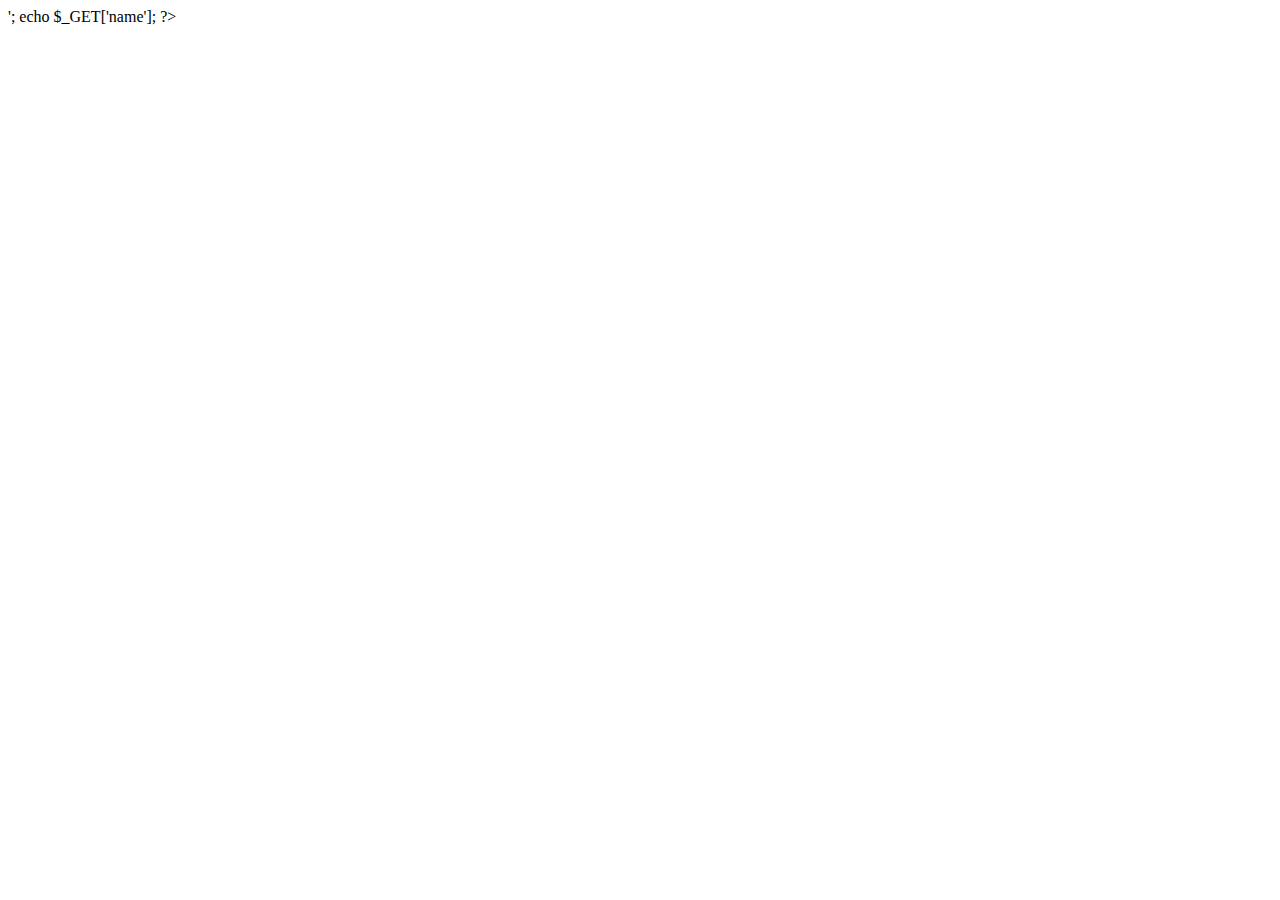
==== quiz.html @ 8efba240 "inital test" ====
<!DOCTYPE html>	
<html>
<head>
<title>Quiz page</title>
<meta charset="UTF-8">
<script type="text/javascript" src="jquery-3.3.1.min.js"></script>
</head>

<body>
<?php
echo $_GET['response'].'<br>';
echo $_GET['name'];
?>
</body>

</html>
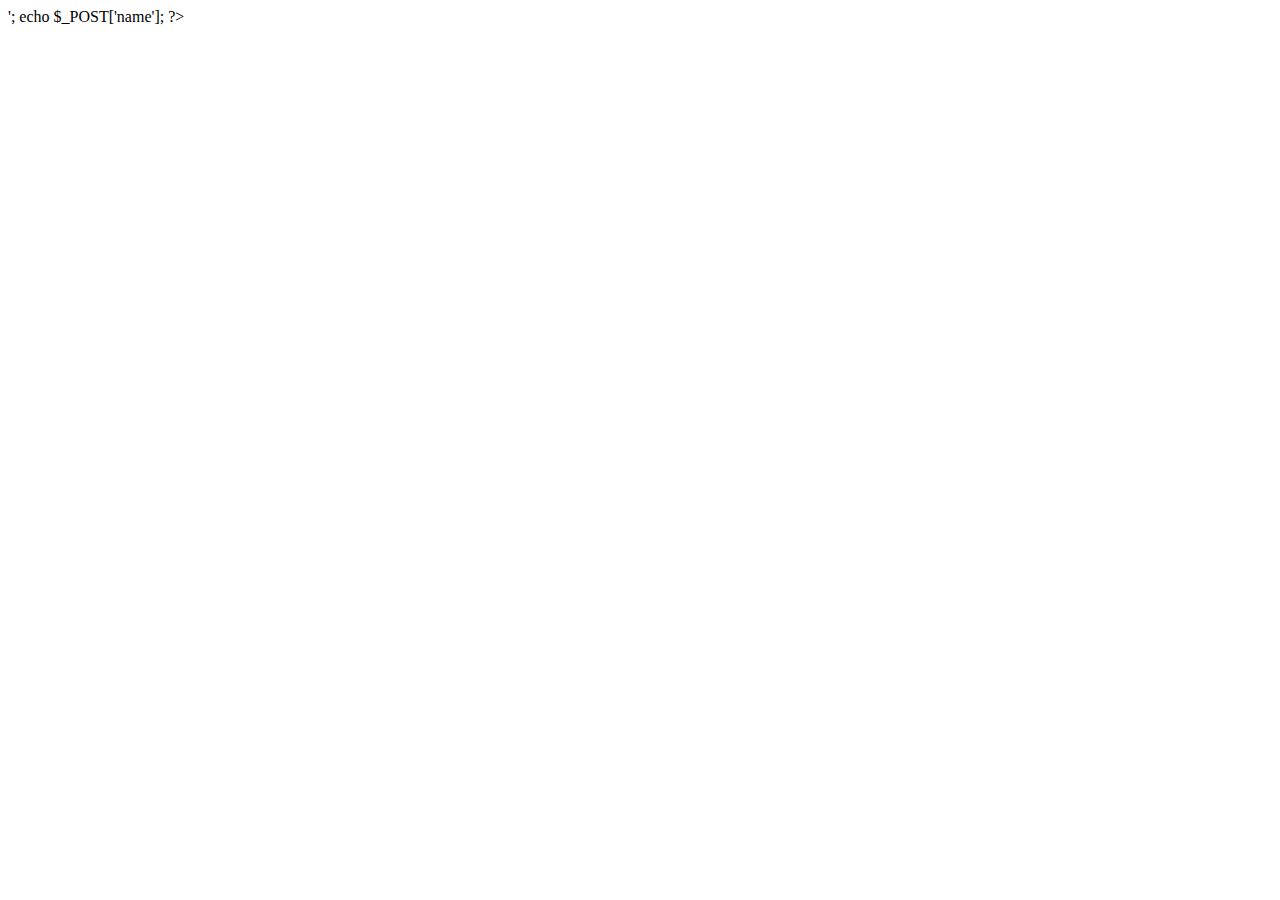
==== commit ca270480: "inital test" ====
--- a/quiz.html
+++ b/quiz.html
@@ -8,8 +8,8 @@
 
 <body>
 <?php
-echo $_GET['response'].'<br>';
-echo $_GET['name'];
+echo $_POST['response'].'<br>';
+echo $_POST['name'];
 ?>
 </body>
 
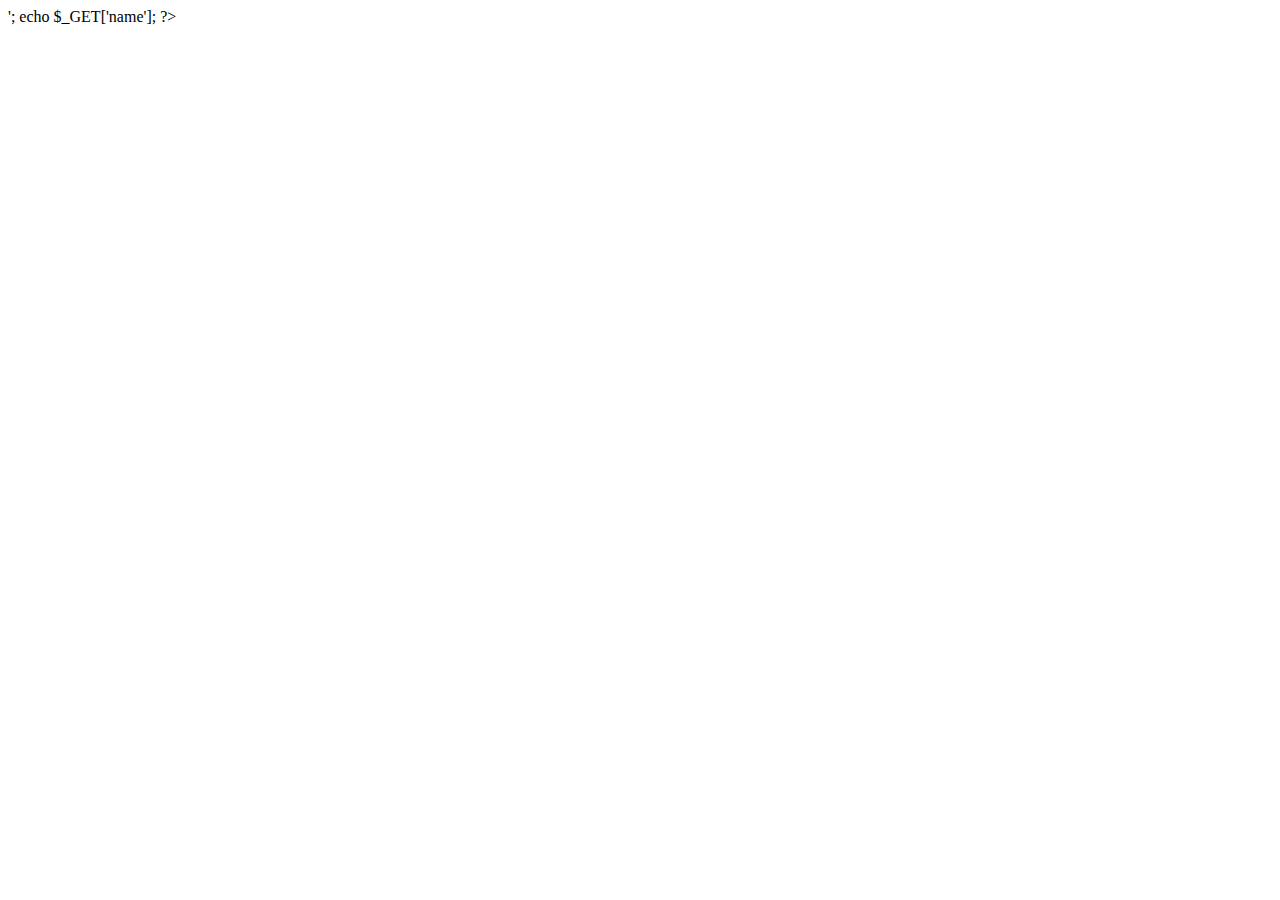
==== commit fca5d338: "add" ====
--- a/quiz.html
+++ b/quiz.html
@@ -8,8 +8,8 @@
 
 <body>
 <?php
-echo $_POST['response'].'<br>';
-echo $_POST['name'];
+echo $_GET['response'].'<br>';
+echo $_GET['name'];
 ?>
 </body>
 
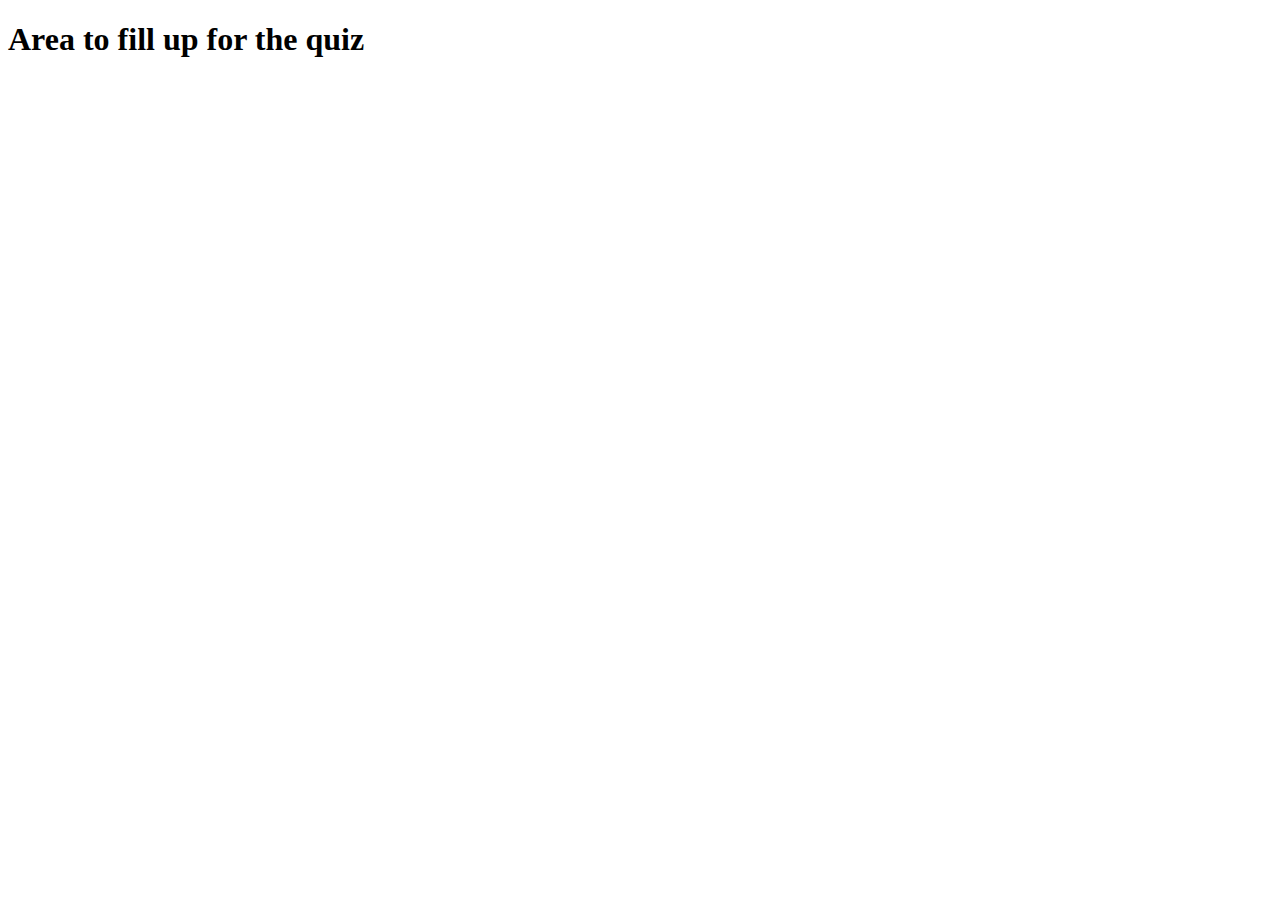
==== commit ec13c1f1: "add" ====
--- a/quiz.html
+++ b/quiz.html
@@ -7,10 +7,7 @@
 </head>
 
 <body>
-<?php
-echo $_GET['response'].'<br>';
-echo $_GET['name'];
-?>
+<h1>Area to fill up for the quiz</h1>
 </body>
 
 </html>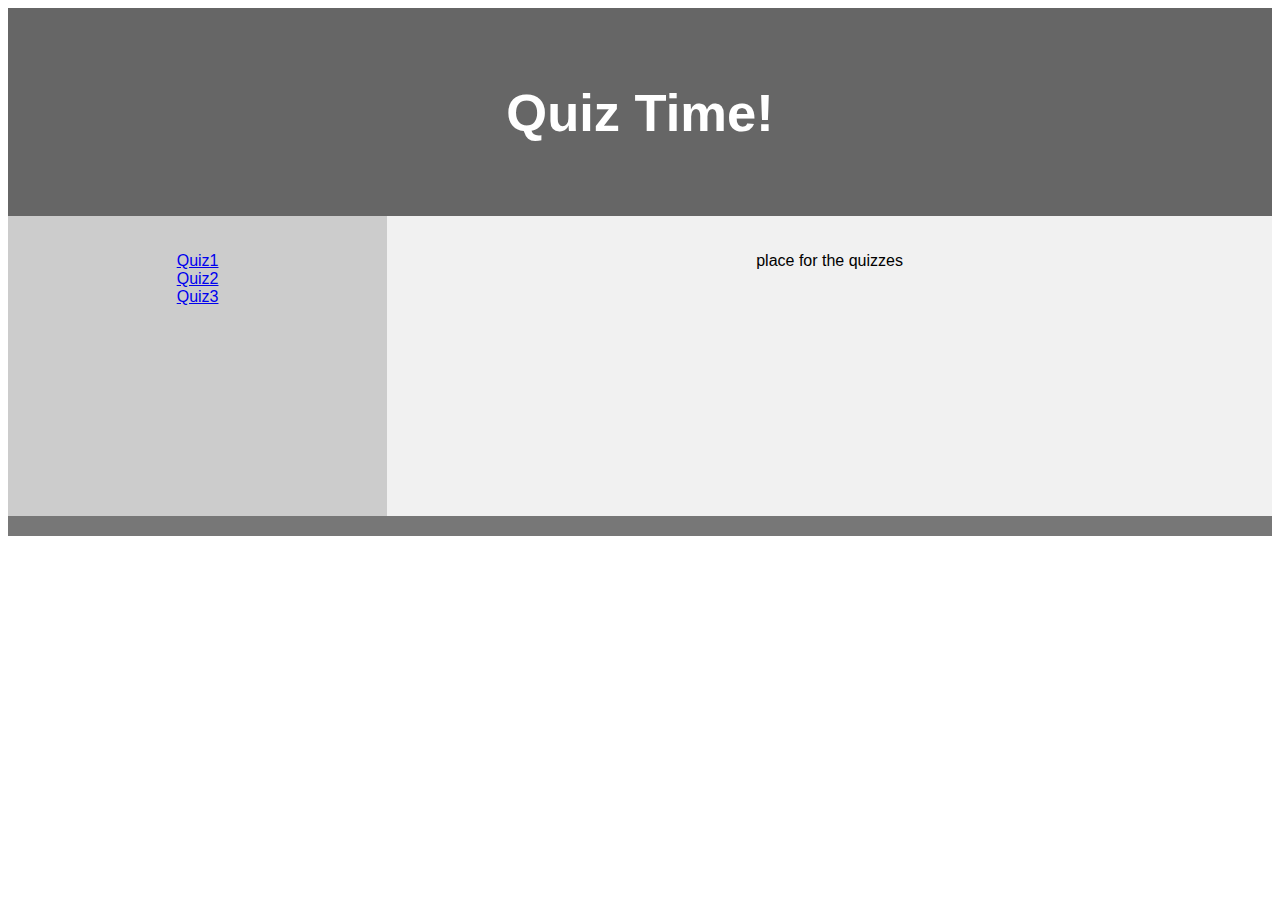
==== commit 88a93b19: "add" ====
--- a/quiz.html
+++ b/quiz.html
@@ -1,13 +1,39 @@
-<!DOCTYPE html>	
+<!DOCTYPE html>
 <html>
 <head>
-<title>Quiz page</title>
+<title>Ramen Quiz Page</title>
 <meta charset="UTF-8">
+<meta name="viewport" content="width=device-width, initial-scale=1">
 <script type="text/javascript" src="jquery-3.3.1.min.js"></script>
+<link rel="stylesheet" href="styles.css">
 </head>
+<body>
 
-<body>
-<h1>Area to fill up for the quiz</h1>
+<center>
+
+<header>
+  <h2>Quiz Time!</h2>
+</header>
+
+<section>
+  <nav>
+  	<ul>
+      <li><a href="#">Quiz1</a></li>
+      <li><a href="#">Quiz2</a></li>
+      <li><a href="#">Quiz3</a></li>
+    </ul>
+  </nav>
+  
+  <article>
+  	<p>place for the quizzes</p>
+  </article>
+</section>
+
+<footer>
+<fb:login-button autologoutlink="true" scope="public_profile,email" onlogin="checkLoginState();">
+</fb:login-button>
+</footer>
+
+</center>
 </body>
-
 </html>--- a/styles.css
+++ b/styles.css
@@ -0,0 +1,62 @@
+* {
+  box-sizing: border-box;
+}
+
+body {
+  font-family: Arial, Helvetica, sans-serif;
+}
+
+/* Style the header */
+header {
+  background-color: #666;
+  padding: 30px;
+  text-align: center;
+  font-size: 35px;
+  color: white;
+}
+
+/* Create two columns/boxes that floats next to each other */
+nav {
+  float: left;
+  width: 30%;
+  height: 300px; /* only for demonstration, should be removed */
+  background: #ccc;
+  padding: 20px;
+}
+
+/* Style the list inside the menu */
+nav ul {
+  list-style-type: none;
+  padding: 0;
+}
+
+article {
+  float: left;
+  padding: 20px;
+  width: 70%;
+  background-color: #f1f1f1;
+  height: 300px; /* only for demonstration, should be removed */
+}
+
+/* Clear floats after the columns */
+section:after {
+  content: "";
+  display: table;
+  clear: both;
+}
+
+/* Style the footer */
+footer {
+  background-color: #777;
+  padding: 10px;
+  text-align: center;
+  color: white;
+}
+
+/* Responsive layout - makes the two columns/boxes stack on top of each other instead of next to each other, on small screens */
+@media (max-width: 600px) {
+  nav, article {
+    width: 100%;
+    height: auto;
+  }
+}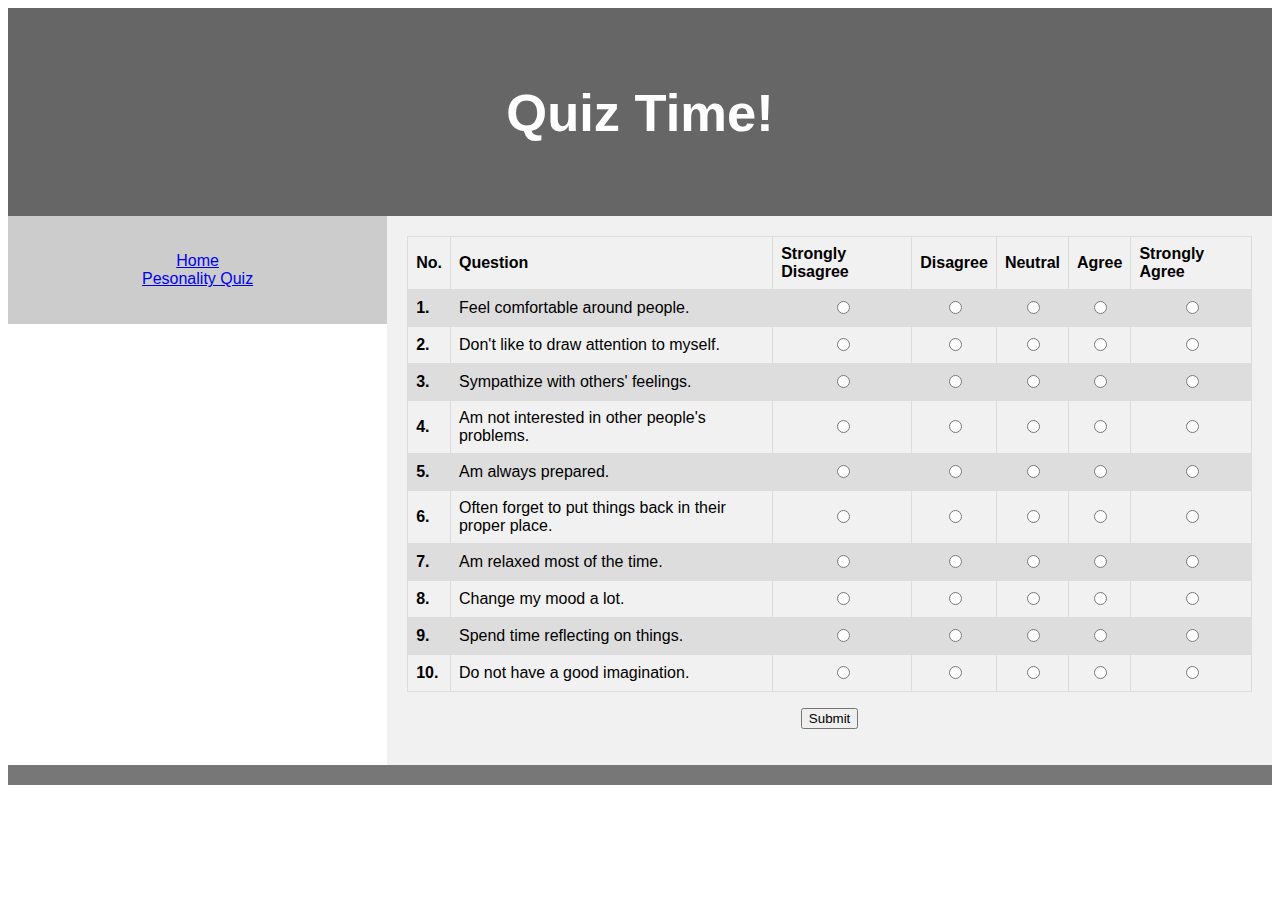
==== commit 44fb28a2: "testnn" ====
--- a/quiz.html
+++ b/quiz.html
@@ -18,16 +18,137 @@
 <section>
   <nav>
   	<ul>
-      <li><a href="#">Quiz1</a></li>
-      <li><a href="#">Quiz2</a></li>
-      <li><a href="#">Quiz3</a></li>
+      <li><a href="index.html">Home</a></li>
+      <li><a href="quiz.html">Pesonality Quiz</a></li>
     </ul>
   </nav>
   
   <article>
-  	<p>place for the quizzes</p>
+  	<form id="myForm">
+  	<table style="width:100%">
+  <tr>
+    <th>No.</th>
+    <th>Question</th>
+    <th>Strongly Disagree</th>
+    <th>Disagree</th>
+    <th>Neutral</th>
+    <th>Agree</th>
+    <th>Strongly Agree</th>
+  </tr>
+  <tr>
+    <th>1.</th>
+    <td>Feel comfortable around people.</td>
+    <td style="text-align:center"><input type="radio" name="one" value=1 /></td>
+    <td style="text-align:center"><input type="radio" name="one" value=2 /></td>
+    <td style="text-align:center"><input type="radio" name="one" value=3 /></td>
+    <td style="text-align:center"><input type="radio" name="one" value=4 /></td>
+    <td style="text-align:center"><input type="radio" name="one" value=5 /></td>
+  </tr>
+  <tr>
+  	<th>2.</th>
+    <td>Don't like to draw attention to myself.</td>
+    <td style="text-align:center"><input type="radio" name="two" value=5 /></td>
+    <td style="text-align:center"><input type="radio" name="two" value=4 /></td>
+    <td style="text-align:center"><input type="radio" name="two" value=3 /></td>
+    <td style="text-align:center"><input type="radio" name="two" value=2 /></td>
+    <td style="text-align:center"><input type="radio" name="two" value=1 /></td>
+  </tr>
+  <tr>
+    <th>3.</th>
+    <td>Sympathize with others' feelings.</td>
+    <td style="text-align:center"><input type="radio" name="three" value=1 /></td>
+    <td style="text-align:center"><input type="radio" name="three" value=2 /></td>
+    <td style="text-align:center"><input type="radio" name="three" value=3 /></td>
+    <td style="text-align:center"><input type="radio" name="three" value=4 /></td>
+    <td style="text-align:center"><input type="radio" name="three" value=5 /></td>
+  </tr>
+  <tr>
+    <th>4.</th>
+    <td>Am not interested in other people's problems.</td>
+    <td style="text-align:center"><input type="radio" name="four" value=5 /></td>
+    <td style="text-align:center"><input type="radio" name="four" value=4 /></td>
+    <td style="text-align:center"><input type="radio" name="four" value=3 /></td>
+    <td style="text-align:center"><input type="radio" name="four" value=2 /></td>
+    <td style="text-align:center"><input type="radio" name="four" value=1 /></td>
+  </tr>
+  <tr>
+    <th>5.</th>
+    <td>Am always prepared.</td>
+    <td style="text-align:center"><input type="radio" name="five" value=1 /></td>
+    <td style="text-align:center"><input type="radio" name="five" value=2 /></td>
+    <td style="text-align:center"><input type="radio" name="five" value=3 /></td>
+    <td style="text-align:center"><input type="radio" name="five" value=4 /></td>
+    <td style="text-align:center"><input type="radio" name="five" value=5 /></td>
+  </tr>
+  <tr>
+    <th>6.</th>
+    <td>Often forget to put things back in their proper place.</td>
+    <td style="text-align:center"><input type="radio" name="six" value=5 /></td>
+    <td style="text-align:center"><input type="radio" name="six" value=4 /></td>
+    <td style="text-align:center"><input type="radio" name="six" value=3 /></td>
+    <td style="text-align:center"><input type="radio" name="six" value=2 /></td>
+    <td style="text-align:center"><input type="radio" name="six" value=1 /></td>
+  </tr>
+  <tr>
+    <th>7.</th>
+    <td>Am relaxed most of the time.</td>
+    <td style="text-align:center"><input type="radio" name="seven" value=1 /></td>
+    <td style="text-align:center"><input type="radio" name="seven" value=2 /></td>
+    <td style="text-align:center"><input type="radio" name="seven" value=3 /></td>
+    <td style="text-align:center"><input type="radio" name="seven" value=4 /></td>
+    <td style="text-align:center"><input type="radio" name="seven" value=5 /></td>
+  </tr>
+  <tr>
+    <th>8.</th>
+    <td>Change my mood a lot.</td>
+    <td style="text-align:center"><input type="radio" name="eight" value=5 /></td>
+    <td style="text-align:center"><input type="radio" name="eight" value=4 /></td>
+    <td style="text-align:center"><input type="radio" name="eight" value=3 /></td>
+    <td style="text-align:center"><input type="radio" name="eight" value=2 /></td>
+    <td style="text-align:center"><input type="radio" name="eight" value=1 /></td>
+  </tr>
+  <tr>
+    <th>9.</th>
+    <td>Spend time reflecting on things.</td>
+    <td style="text-align:center"><input type="radio" name="nine" value=1 /></td>
+    <td style="text-align:center"><input type="radio" name="nine" value=2 /></td>
+    <td style="text-align:center"><input type="radio" name="nine" value=3 /></td>
+    <td style="text-align:center"><input type="radio" name="nine" value=4 /></td>
+    <td style="text-align:center"><input type="radio" name="nine" value=5 /></td>
+  </tr>
+  <tr>
+    <th>10.</th>
+    <td>Do not have a good imagination.</td>
+    <td style="text-align:center"><input type="radio" name="ten" value=5 /></td>
+    <td style="text-align:center"><input type="radio" name="ten" value=4 /></td>
+    <td style="text-align:center"><input type="radio" name="ten" value=3 /></td>
+    <td style="text-align:center"><input type="radio" name="ten" value=2 /></td>
+    <td style="text-align:center"><input type="radio" name="ten" value=1 /></td>
+  </tr>
+</table>
+	<p><input type="submit" value="Submit" style="text-align:center"></p>
+	<div id="stats"></div>
+	</form>
   </article>
 </section>
+
+<script type='text/javascript'>
+
+$(document).ready(function () {
+    $('#myForm').on('submit', function (e) {
+        var value = $("[type=radio]:checked").length;
+        if (value<10){
+        	alert("You have answered " + value + " questions only.\n" + "Please complete all questions to get you final results. Thanks! =)");
+	    }
+	    else{
+	    	var sumval = parseInt($("[name=one]:checked").val()) + parseInt($("[name=two]:checked").val())+ parseInt($("[name=three]:checked").val())+ parseInt($("[name=four]:checked").val())+ parseInt($("[name=five]:checked").val())+ parseInt($("[name=six]:checked").val())+ parseInt($("[name=seven]:checked").val())+ parseInt($("[name=eight]:checked").val())+ parseInt($("[name=nine]:checked").val())+ parseInt($("[name=ten]:checked").val());
+	    	alert("Total: " + sumval);
+	    }
+        e.preventDefault();
+    })
+});
+
+</script>
 
 <footer>
 <fb:login-button autologoutlink="true" scope="public_profile,email" onlogin="checkLoginState();">
--- a/styles.css
+++ b/styles.css
@@ -19,7 +19,7 @@
 nav {
   float: left;
   width: 30%;
-  height: 300px; /* only for demonstration, should be removed */
+  /*height: 300px;  only for demonstration, should be removed */
   background: #ccc;
   padding: 20px;
 }
@@ -35,7 +35,7 @@
   padding: 20px;
   width: 70%;
   background-color: #f1f1f1;
-  height: 300px; /* only for demonstration, should be removed */
+  /*height: 300px;  only for demonstration, should be removed */
 }
 
 /* Clear floats after the columns */
@@ -59,4 +59,20 @@
     width: 100%;
     height: auto;
   }
+}
+
+table {
+  font-family: arial, sans-serif;
+  border-collapse: collapse;
+  width: 100%;
+}
+
+td, th {
+  border: 1px solid #dddddd;
+  text-align: left;
+  padding: 8px;
+}
+
+tr:nth-child(even) {
+  background-color: #dddddd;
 }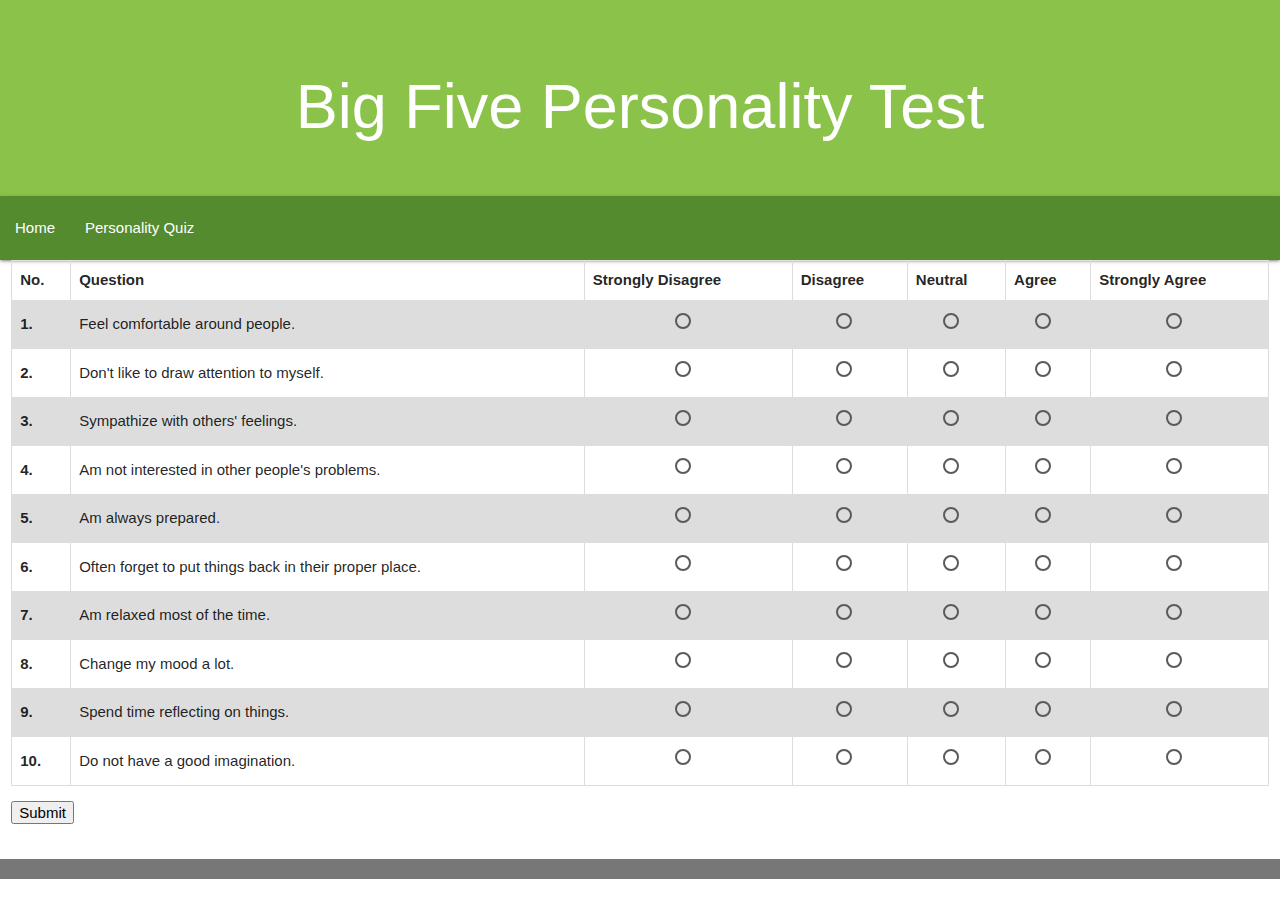
==== commit 21e0bff9: "fix quiz" ====
--- a/quiz.html
+++ b/quiz.html
@@ -1,160 +1,186 @@
 <!DOCTYPE html>
 <html>
 <head>
-<title>Ramen Quiz Page</title>
-<meta charset="UTF-8">
-<meta name="viewport" content="width=device-width, initial-scale=1">
-<script type="text/javascript" src="jquery-3.3.1.min.js"></script>
-<link rel="stylesheet" href="styles.css">
+    <title>Ramen Quiz Page</title>
+    <meta charset="UTF-8">
+    <meta name="viewport" content="width=device-width, initial-scale=1">
+    <script type="text/javascript" src="jquery-3.3.1.min.js"></script>
+    <link rel="stylesheet" href="https://cdnjs.cloudflare.com/ajax/libs/materialize/1.0.0/css/materialize.min.css">
+    <script src="https://cdnjs.cloudflare.com/ajax/libs/materialize/1.0.0/js/materialize.min.js"></script>
+    <link rel="stylesheet" href="styles.css">
 </head>
+
+<header class="light-green">
+    <h1>Big Five Personality Test</h1>
+</header>
+
 <body>
 
-<center>
+<div>
 
-<header>
-  <h2>Quiz Time!</h2>
-</header>
+    <div>
+        <nav class="light-green darken-3">
+            <ul>
+                <li><a href="index.html">Home</a></li>
+                <li><a href="quiz.html">Personality Quiz</a></li>
+            </ul>
+        </nav>
 
-<section>
-  <nav>
-  	<ul>
-      <li><a href="index.html">Home</a></li>
-      <li><a href="quiz.html">Pesonality Quiz</a></li>
-    </ul>
-  </nav>
-  
-  <article>
-  	<form id="myForm">
-  	<table style="width:100%">
-  <tr>
-    <th>No.</th>
-    <th>Question</th>
-    <th>Strongly Disagree</th>
-    <th>Disagree</th>
-    <th>Neutral</th>
-    <th>Agree</th>
-    <th>Strongly Agree</th>
-  </tr>
-  <tr>
-    <th>1.</th>
-    <td>Feel comfortable around people.</td>
-    <td style="text-align:center"><input type="radio" name="one" value=1 /></td>
-    <td style="text-align:center"><input type="radio" name="one" value=2 /></td>
-    <td style="text-align:center"><input type="radio" name="one" value=3 /></td>
-    <td style="text-align:center"><input type="radio" name="one" value=4 /></td>
-    <td style="text-align:center"><input type="radio" name="one" value=5 /></td>
-  </tr>
-  <tr>
-  	<th>2.</th>
-    <td>Don't like to draw attention to myself.</td>
-    <td style="text-align:center"><input type="radio" name="two" value=5 /></td>
-    <td style="text-align:center"><input type="radio" name="two" value=4 /></td>
-    <td style="text-align:center"><input type="radio" name="two" value=3 /></td>
-    <td style="text-align:center"><input type="radio" name="two" value=2 /></td>
-    <td style="text-align:center"><input type="radio" name="two" value=1 /></td>
-  </tr>
-  <tr>
-    <th>3.</th>
-    <td>Sympathize with others' feelings.</td>
-    <td style="text-align:center"><input type="radio" name="three" value=1 /></td>
-    <td style="text-align:center"><input type="radio" name="three" value=2 /></td>
-    <td style="text-align:center"><input type="radio" name="three" value=3 /></td>
-    <td style="text-align:center"><input type="radio" name="three" value=4 /></td>
-    <td style="text-align:center"><input type="radio" name="three" value=5 /></td>
-  </tr>
-  <tr>
-    <th>4.</th>
-    <td>Am not interested in other people's problems.</td>
-    <td style="text-align:center"><input type="radio" name="four" value=5 /></td>
-    <td style="text-align:center"><input type="radio" name="four" value=4 /></td>
-    <td style="text-align:center"><input type="radio" name="four" value=3 /></td>
-    <td style="text-align:center"><input type="radio" name="four" value=2 /></td>
-    <td style="text-align:center"><input type="radio" name="four" value=1 /></td>
-  </tr>
-  <tr>
-    <th>5.</th>
-    <td>Am always prepared.</td>
-    <td style="text-align:center"><input type="radio" name="five" value=1 /></td>
-    <td style="text-align:center"><input type="radio" name="five" value=2 /></td>
-    <td style="text-align:center"><input type="radio" name="five" value=3 /></td>
-    <td style="text-align:center"><input type="radio" name="five" value=4 /></td>
-    <td style="text-align:center"><input type="radio" name="five" value=5 /></td>
-  </tr>
-  <tr>
-    <th>6.</th>
-    <td>Often forget to put things back in their proper place.</td>
-    <td style="text-align:center"><input type="radio" name="six" value=5 /></td>
-    <td style="text-align:center"><input type="radio" name="six" value=4 /></td>
-    <td style="text-align:center"><input type="radio" name="six" value=3 /></td>
-    <td style="text-align:center"><input type="radio" name="six" value=2 /></td>
-    <td style="text-align:center"><input type="radio" name="six" value=1 /></td>
-  </tr>
-  <tr>
-    <th>7.</th>
-    <td>Am relaxed most of the time.</td>
-    <td style="text-align:center"><input type="radio" name="seven" value=1 /></td>
-    <td style="text-align:center"><input type="radio" name="seven" value=2 /></td>
-    <td style="text-align:center"><input type="radio" name="seven" value=3 /></td>
-    <td style="text-align:center"><input type="radio" name="seven" value=4 /></td>
-    <td style="text-align:center"><input type="radio" name="seven" value=5 /></td>
-  </tr>
-  <tr>
-    <th>8.</th>
-    <td>Change my mood a lot.</td>
-    <td style="text-align:center"><input type="radio" name="eight" value=5 /></td>
-    <td style="text-align:center"><input type="radio" name="eight" value=4 /></td>
-    <td style="text-align:center"><input type="radio" name="eight" value=3 /></td>
-    <td style="text-align:center"><input type="radio" name="eight" value=2 /></td>
-    <td style="text-align:center"><input type="radio" name="eight" value=1 /></td>
-  </tr>
-  <tr>
-    <th>9.</th>
-    <td>Spend time reflecting on things.</td>
-    <td style="text-align:center"><input type="radio" name="nine" value=1 /></td>
-    <td style="text-align:center"><input type="radio" name="nine" value=2 /></td>
-    <td style="text-align:center"><input type="radio" name="nine" value=3 /></td>
-    <td style="text-align:center"><input type="radio" name="nine" value=4 /></td>
-    <td style="text-align:center"><input type="radio" name="nine" value=5 /></td>
-  </tr>
-  <tr>
-    <th>10.</th>
-    <td>Do not have a good imagination.</td>
-    <td style="text-align:center"><input type="radio" name="ten" value=5 /></td>
-    <td style="text-align:center"><input type="radio" name="ten" value=4 /></td>
-    <td style="text-align:center"><input type="radio" name="ten" value=3 /></td>
-    <td style="text-align:center"><input type="radio" name="ten" value=2 /></td>
-    <td style="text-align:center"><input type="radio" name="ten" value=1 /></td>
-  </tr>
-</table>
-	<p><input type="submit" value="Submit" style="text-align:center"></p>
-	<div id="stats"></div>
-	</form>
-  </article>
-</section>
+        <div class="row">
+            <div class="col s12">
+                <form id="myForm">
+                    <table style="width:100%">
+                        <tr>
+                            <th>No.</th>
+                            <th>Question</th>
+                            <th>Strongly Disagree</th>
+                            <th>Disagree</th>
+                            <th>Neutral</th>
+                            <th>Agree</th>
+                            <th>Strongly Agree</th>
+                        </tr>
+                        <tr>
+                            <th>1.</th>
+                            <td>Feel comfortable around people.</td>
+                            <td style="text-align:center"><label><input type="radio" name="one" value=1/><span/></label></td>
+                            <td style="text-align:center"><label><input type="radio" name="one" value=2/><span/></label></td>
+                            <td style="text-align:center"><label><input type="radio" name="one" value=3/><span/></label></td>
+                            <td style="text-align:center"><label><input type="radio" name="one" value=4/><span/></label></td>
+                            <td style="text-align:center"><label><input type="radio" name="one" value=5/><span/></label></td>
+                        </tr>
+                        <tr>
+                            <th>2.</th>
+                            <td>Don't like to draw attention to myself.</td>
+                            <td style="text-align:center"><label><input type="radio" name="two" value=5/><span/></label></td>
+                            <td style="text-align:center"><label><input type="radio" name="two" value=4/><span/></label></td>
+                            <td style="text-align:center"><label><input type="radio" name="two" value=3/><span/></label></td>
+                            <td style="text-align:center"><label><input type="radio" name="two" value=2/><span/></label></td>
+                            <td style="text-align:center"><label><input type="radio" name="two" value=1/><span/></label></td>
+                        </tr>
+                        <tr>
+                            <th>3.</th>
+                            <td>Sympathize with others' feelings.</td>
+                            <td style="text-align:center"><label><input type="radio" name="three" value=1/><span/></label></td>
+                            <td style="text-align:center"><label><input type="radio" name="three" value=2/><span/></label></td>
+                            <td style="text-align:center"><label><input type="radio" name="three" value=3/><span/></label></td>
+                            <td style="text-align:center"><label><input type="radio" name="three" value=4/><span/></label></td>
+                            <td style="text-align:center"><label><input type="radio" name="three" value=5/><span/></label></td>
+                        </tr>
+                        <tr>
+                            <th>4.</th>
+                            <td>Am not interested in other people's problems.</td>
+                            <td style="text-align:center"><label><input type="radio" name="four" value=5/><span/></label></td>
+                            <td style="text-align:center"><label><input type="radio" name="four" value=4/><span/></label></td>
+                            <td style="text-align:center"><label><input type="radio" name="four" value=3/><span/></label></td>
+                            <td style="text-align:center"><label><input type="radio" name="four" value=2/><span/></label></td>
+                            <td style="text-align:center"><label><input type="radio" name="four" value=1/><span/></label></td>
+                        </tr>
+                        <tr>
+                            <th>5.</th>
+                            <td>Am always prepared.</td>
+                            <td style="text-align:center"><label><input type="radio" name="five" value=1/><span/></label></td>
+                            <td style="text-align:center"><label><input type="radio" name="five" value=2/><span/></label></td>
+                            <td style="text-align:center"><label><input type="radio" name="five" value=3/><span/></label></td>
+                            <td style="text-align:center"><label><input type="radio" name="five" value=4/><span/></label></td>
+                            <td style="text-align:center"><label><input type="radio" name="five" value=5/><span/></label></td>
+                        </tr>
+                        <tr>
+                            <th>6.</th>
+                            <td>Often forget to put things back in their proper place.</td>
+                            <td style="text-align:center"><label><input type="radio" name="six" value=5/><span/></label></td>
+                            <td style="text-align:center"><label><input type="radio" name="six" value=4/><span/></label></td>
+                            <td style="text-align:center"><label><input type="radio" name="six" value=3/><span/></label></td>
+                            <td style="text-align:center"><label><input type="radio" name="six" value=2/><span/></label></td>
+                            <td style="text-align:center"><label><input type="radio" name="six" value=1/><span/></label></td>
+                        </tr>
+                        <tr>
+                            <th>7.</th>
+                            <td>Am relaxed most of the time.</td>
+                            <td style="text-align:center"><label><input type="radio" name="seven" value=1/><span/></label></td>
+                            <td style="text-align:center"><label><input type="radio" name="seven" value=2/><span/></label></td>
+                            <td style="text-align:center"><label><input type="radio" name="seven" value=3/><span/></label></td>
+                            <td style="text-align:center"><label><input type="radio" name="seven" value=4/><span/></label></td>
+                            <td style="text-align:center"><label><input type="radio" name="seven" value=5/><span/></label></td>
+                        </tr>
+                        <tr>
+                            <th>8.</th>
+                            <td>Change my mood a lot.</td>
+                            <td style="text-align:center"><label><input type="radio" name="eight" value=5/><span/></label></td>
+                            <td style="text-align:center"><label><input type="radio" name="eight" value=4/><span/></label></td>
+                            <td style="text-align:center"><label><input type="radio" name="eight" value=3/><span/></label></td>
+                            <td style="text-align:center"><label><input type="radio" name="eight" value=2/><span/></label></td>
+                            <td style="text-align:center"><label><input type="radio" name="eight" value=1/><span/></label></td>
+                        </tr>
+                        <tr>
+                            <th>9.</th>
+                            <td>Spend time reflecting on things.</td>
+                            <td style="text-align:center"><label><input type="radio" name="nine" value=1/><span/></label></td>
+                            <td style="text-align:center"><label><input type="radio" name="nine" value=2/><span/></label></td>
+                            <td style="text-align:center"><label><input type="radio" name="nine" value=3/><span/></label></td>
+                            <td style="text-align:center"><label><input type="radio" name="nine" value=4/><span/></label></td>
+                            <td style="text-align:center"><label><input type="radio" name="nine" value=5/><span/></label></td>
+                        </tr>
+                        <tr>
+                            <th>10.</th>
+                            <td>Do not have a good imagination.</td>
+                            <td style="text-align:center"><label><input type="radio" name="ten" value=5/><span/></label></td>
+                            <td style="text-align:center"><label><input type="radio" name="ten" value=4/><span/></label></td>
+                            <td style="text-align:center"><label><input type="radio" name="ten" value=3/><span/></label></td>
+                            <td style="text-align:center"><label><input type="radio" name="ten" value=2/><span/></label></td>
+                            <td style="text-align:center"><label><input type="radio" name="ten" value=1/><span/></label></td>
+                        </tr>
+                    </table>
+                    <p><input type="submit" value="Submit" style="text-align:center"></p>
+                    <div id="stats"></div>
+                </form>
+            </div>
+        </div>
+    </div>
 
-<script type='text/javascript'>
+    <script type='text/javascript'>
 
-$(document).ready(function () {
-    $('#myForm').on('submit', function (e) {
-        var value = $("[type=radio]:checked").length;
-        if (value<10){
-        	alert("You have answered " + value + " questions only.\n" + "Please complete all questions to get you final results. Thanks! =)");
-	    }
-	    else{
-	    	var sumval = parseInt($("[name=one]:checked").val()) + parseInt($("[name=two]:checked").val())+ parseInt($("[name=three]:checked").val())+ parseInt($("[name=four]:checked").val())+ parseInt($("[name=five]:checked").val())+ parseInt($("[name=six]:checked").val())+ parseInt($("[name=seven]:checked").val())+ parseInt($("[name=eight]:checked").val())+ parseInt($("[name=nine]:checked").val())+ parseInt($("[name=ten]:checked").val());
-	    	alert("Total: " + sumval);
-	    }
-        e.preventDefault();
-    })
-});
+        $(document).ready(function () {
+            $('#myForm').on('submit', function (e) {
+                var value = $("[type=radio]:checked").length;
+                if (value < 10) {
+                    alert("You have answered " + value + " questions only.\n" + "Please complete all questions to get your final results. Thanks! =)");
+                }
+                else {
+                    var result = "Results: \n";
+                    var factor1 = parseInt($("[name=one]:checked").val()) +
+                        parseInt($("[name=two]:checked").val());
 
-</script>
+                    var factor2  = parseInt($("[name=three]:checked").val()) +
+                        parseInt($("[name=four]:checked").val());
 
-<footer>
-<fb:login-button autologoutlink="true" scope="public_profile,email" onlogin="checkLoginState();">
-</fb:login-button>
-</footer>
+                    var factor3 = parseInt($("[name=five]:checked").val()) +
+                        parseInt($("[name=six]:checked").val());
 
-</center>
+                    var factor4 = parseInt($("[name=seven]:checked").val()) +
+                        parseInt($("[name=eight]:checked").val());
+
+                    var factor5 = parseInt($("[name=nine]:checked").val()) +
+                        parseInt($("[name=ten]:checked").val());
+
+                    result += "Extraversion: " + factor1 + "\n" +
+                        "Agreeableness: " + factor2 + "\n" +
+                        "Conscientiousness: " + factor3 + "\n" +
+                        "Emotional Stability: " + factor4 + "\n" +
+                        "Imagination: " + factor5 + "\n\n Thank you for taking part! You may close the page now ^^";
+
+                        alert(result);
+                }
+                e.preventDefault();
+            })
+        });
+
+    </script>
+
+    <footer>
+        <fb:login-button autologoutlink="true" scope="public_profile,email" onlogin="checkLoginState();">
+        </fb:login-button>
+    </footer>
+
+</div>
 </body>
 </html>--- a/styles.css
+++ b/styles.css
@@ -8,7 +8,6 @@
 
 /* Style the header */
 header {
-  background-color: #666;
   padding: 30px;
   text-align: center;
   font-size: 35px;
@@ -16,19 +15,19 @@
 }
 
 /* Create two columns/boxes that floats next to each other */
-nav {
-  float: left;
-  width: 30%;
-  /*height: 300px;  only for demonstration, should be removed */
-  background: #ccc;
-  padding: 20px;
-}
+/*nav {*/
+  /*float: left;*/
+  /*width: 30%;*/
+  /*!*height: 300px;  only for demonstration, should be removed *!*/
+  /*background: #ccc;*/
+  /*padding: 20px;*/
+/*}*/
 
-/* Style the list inside the menu */
-nav ul {
-  list-style-type: none;
-  padding: 0;
-}
+/*!* Style the list inside the menu *!*/
+/*nav ul {*/
+  /*list-style-type: none;*/
+  /*padding: 0;*/
+/*}*/
 
 article {
   float: left;
